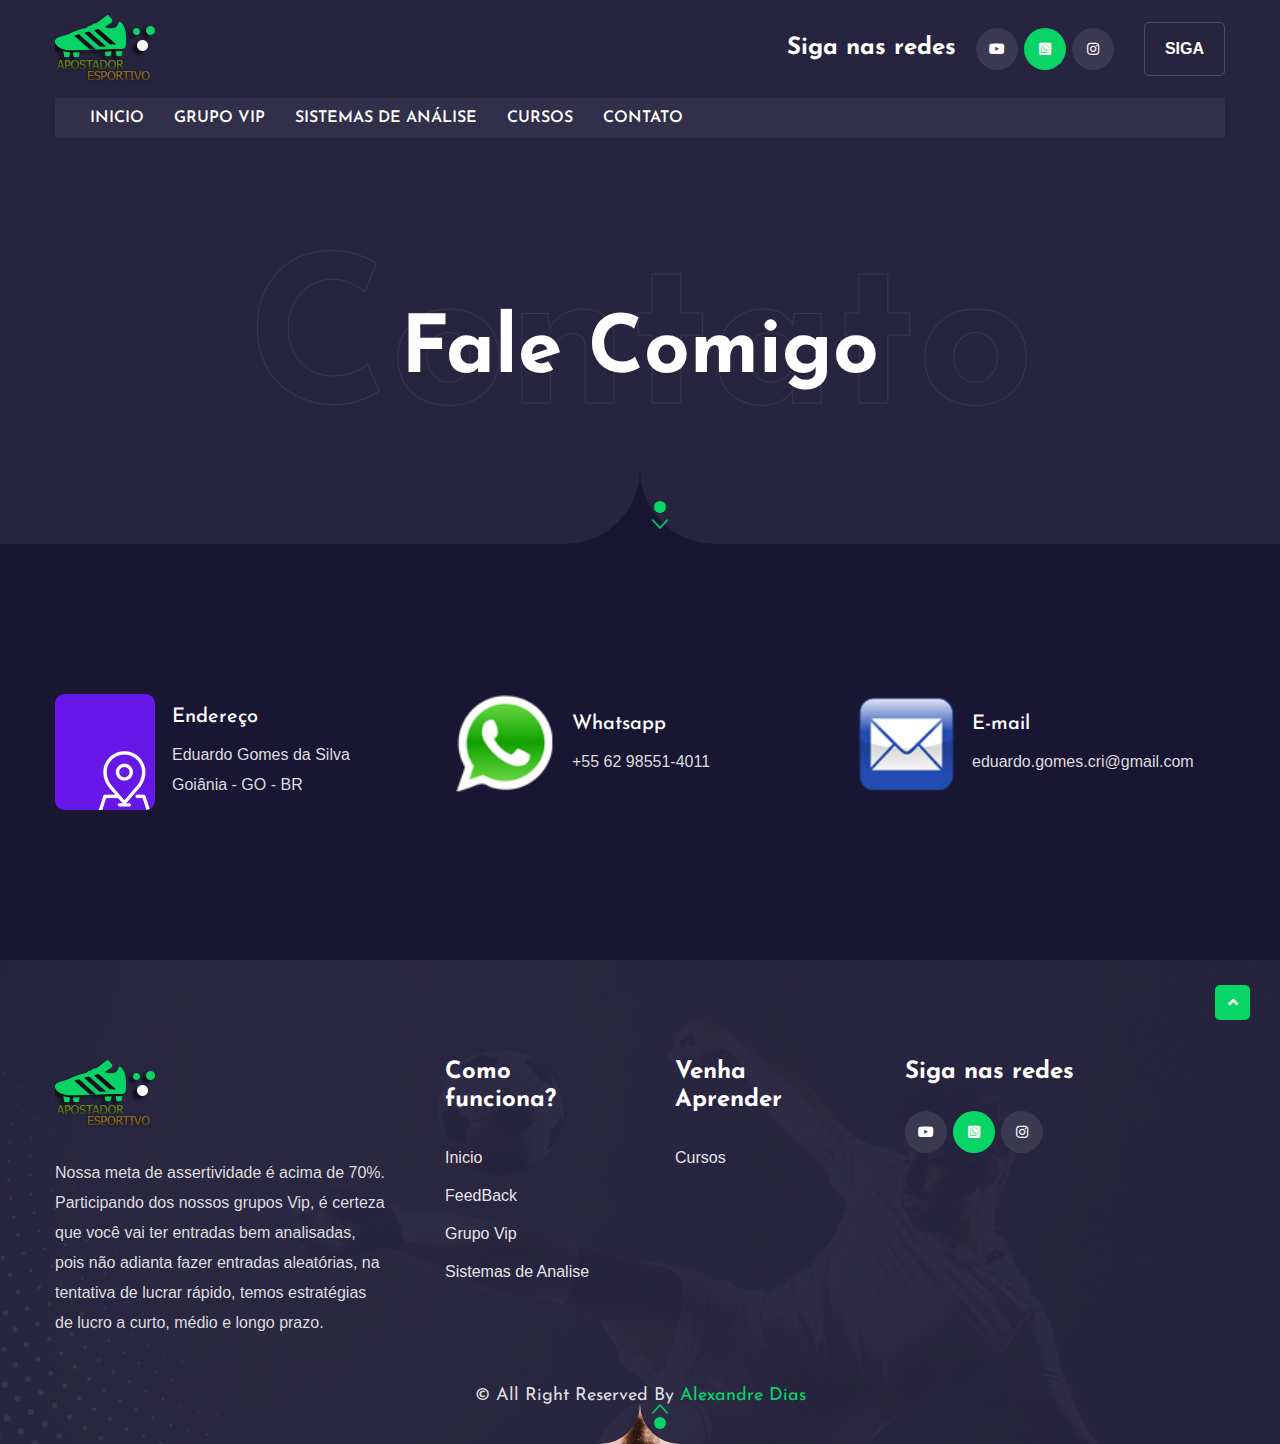
==== contato.html @ e7cf9363 "sistemas de análise" ====
<!DOCTYPE html>
<html lang="en">


<head>
    <meta charset="UTF-8">
    <meta name="viewport" content="width=device-width, initial-scale=1.0">
    <meta http-equiv="X-UA-Compatible" content="ie=edge">

    <title>Aposta Esportiva</title>

    <link rel="stylesheet" href="assets/css/bootstrap.min.css">
    <link rel="stylesheet" href="assets/css/all.min.css">
    <link rel="stylesheet" href="assets/css/animate.css">
    <link rel="stylesheet" href="assets/css/magnific-popup.css">
    <link rel="stylesheet" href="assets/css/owl.min.css">
    <link rel="stylesheet" href="assets/css/flaticon.css">
    <link rel="stylesheet" href="assets/css/odometer.css">
    <link rel="stylesheet" href="assets/css/main.css">

    <link rel="shortcut icon" href="assets/images/favicon.png" type="image/x-icon">

</head>

<body>


    <div class="overlay"></div>
    <a href="#0" class="scrollToTop"><i class="fas fa-angle-up"></i></a>




  <!-- === Header Section === -->
  <header class="header-section-2">
    <div class="container">
        <div class="header-wrapper">
            <div class="logo">
                <a href="index.html"><img src="assets/images/logo/logo.png" alt="logo"></a>
            </div>
            <div class="follow-area">
                <h5 class="title">Siga nas redes</h5>
                <ul class="social-icons choto">
                    <li>
                        <a href="https://www.youtube.com/c/Apostadoresportivo/"><i class="fab fa-youtube"></i></a>
                    </li>
                    <li>
                        <a href="https://api.whatsapp.com/send/?phone=5562985514011&text&type=phone_number&app_absent=0" class="active"><i class="fab fa-whatsapp-square"></i></a>
                    </li>
                    <li>
                        <a href="https://www.instagram.com/apostadoresportivo.net.br/"><i class="fab fa-instagram"></i></a>
                    </li>
                </ul>
            </div>
            <div class="header-right d-none d-lg-block">
                <a href="https://www.youtube.com/c/Apostadoresportivo/" class="custom-button choto">Siga</a>
            </div>
            <div class="ellipsis-bar ml-auto d-lg-none">
                <i class="fas fa-ellipsis-h"></i>
            </div>
            <div class="header-bar">
                <span></span>
                <span></span>
                <span></span>
            </div>
        </div>
    </div>
    <div class="header-bottom">
        <div class="container">
            <div class="header-bottom-wrapper">
                <ul class="menu">
                    <li>
                        <a href="index.html">Inicio</a>
                    </li>
                    <li>
                        <a href="grupovip.html">Grupo Vip</a>
                    </li>
                    <li>
                        <a href="sistema.html">SISTEMAS DE ANÁLISE</a>
                    </li>
                    <!--li>
                        <a href="#0">Como Funciona</a>
                        <ul class="submenu">
                            <li>
                                <a href="feedback.html">feedback</a>
                            </li>
                            <li>
                                <a href="grupovip.html">Grupo Vip</a>
                            </li>
                            <li>
                                <a href="sistema.html">SISTEMAS DE ANÁLISE</a>
                            </li>
                        </ul>
                    <!/li-->
                    <li>
                        <a href="cursos.html">Cursos</a>
                    </li>             
                    <!--li>
                        <a href="promocoes.html">Promoções</a>
                    </li-->                                      
                    <li>
                        <a href="contato.html">Contato</a>
                    </li>
                    <li>
                        <a href="#0" class="custom-button choto py-0 d-lg-none">Siga</a>
                    </li>
                </ul>
          <!--      <form class="header-search-form d-none d-lg-flex">
                    <input type="text" placeholder="Pesquise">
                    <button type="submit">
                        <i class="flaticon-search-interface-symbol"></i>
                    </button>
                </form>!-->
            </div>
        </div>
    </div>
    <div class="header-troops">
        <div class="close-btn">
            <i class="fas fa-times"></i>
        </div>
        <h6 class="title">Follow Me</h6>
        <ul class="social-icons justify-content-start choto">
            <li>
                <a href="#0"><i class="fab fa-facebook-f"></i></a>
            </li>
            <li>
                <a href="#0" class="active"><i class="fab fa-twitter"></i></a>
            </li>
            <li>
                <a href="#0"><i class="fab fa-instagram"></i></a>
            </li>
        </ul>
        <form class="header-search-form">
            <input type="text" placeholder="Search Keyword">
            <button type="submit">
                <i class="flaticon-search-interface-symbol"></i>
            </button>
        </form>
    </div>
</header>
<!-- === Header Section === -->


    <!-- === Hero Section === -->
    <section class="hero-section">
        <a href="#about" class="banner-icon">
            <i class="flaticon-down-arrow"></i>
        </a>
        <div class="container">
            <div class="hero-content">
                <h1 class="title" data-bg="Contato"><span>Fale comigo</span></h1>
                <ul class="breadcrumb">
                    <li>
                    </li>
                    <li>
                    </li>
                </ul>
            </div>
        </div>
    </section>
    <!-- === Hero Section === -->


    <!-- === Contact Section === -->
    <div class="contact-info-section padding-top padding-bottom" id="about">
        <div class="container">
            <div class="row mb-30-none justify-content-center">
                <div class="col-lg-4 col-md-6">
                    <div class="contact-info-item">
                        <div class="contact-info-thumb">
                            <img src="assets/images/contact/01.png" alt="contact">
                        </div>
                        <div class="contact-info-content">
                            <h6 class="title">Endereço</h6>
                            <ul>
                                <li>Eduardo Gomes da Silva<br>Goiânia - GO - BR</li>
                            </ul>
                        </div>
                    </div>
                </div>
                <div class="col-lg-4 col-md-6">
                    <div class="contact-info-item">
                        <div class="contact-info-thumb">
                            <img src="assets/images/banner/01.png" alt="contact">
                        </div>
                        <div class="contact-info-content">
                            <h6 class="title">Whatsapp</h6>
                            <ul>
                                <li><a href="https://api.whatsapp.com/send/?phone=5562985514011&text&type=phone_number&app_absent=0">+55 62 98551-4011</a></li>
                                <!--li><a href="Tel:999999999994">Preciso de outro telefone</a></li-->
                            </ul>
                        </div>
                    </div>
                </div>
                <div class="col-lg-4 col-md-6">
                    <div class="contact-info-item">
                        <div class="contact-info-thumb">
                            <img src="assets/images/banner/02.png" alt="contact">
                        </div>
                        <div class="contact-info-content">
                            <h6 class="title">E-mail</h6>
                            <ul>
                                <li>eduardo.gomes.cri@gmail.com</li>
                            </ul>
                        </div>
                    </div>
                </div>
            </div>
        </div>
    </div>
    <!-- === Contact Section === -->


    

       <!-- === Footer Section === -->
       <footer class="bg_img footer-overlay" data-background="assets/images/footer-bg.jpg">
        <a href="#" class="banner-icon">
            <i class="flaticon-up-arrow-angle"></i>
        </a>
        <div class="footer-shape-bg bg_img" data-background="assets/images/footer-shape.png"></div>
        <div class="container">
            <div class="footer-area">
                <div class="footer-widget widget-about">
                    <div class="logo">
                        <img src="assets/images/logo/logo.png" alt="logo">
                    </div>
                    <p>Nossa meta de assertividade é acima de 70%. Participando dos nossos grupos Vip, é certeza que você vai ter entradas bem analisadas, pois não adianta fazer entradas aleatórias, na tentativa de lucrar rápido, temos estratégias de lucro a curto, médio e longo prazo.</p>
                </div>
                <div class="footer-widget widget-link">
                    <h5 class="title">Como funciona?</h5>
                    <ul>
                        <li>
                            <a href="index.html">Inicio</a>
                        </li>
                        <li>
                            <a href="feedback.html">FeedBack</a>
                        </li>
                        <li>
                            <a href="grupovip.html">Grupo Vip</a>
                        </li>
                        <li>
                            <a href="sistema.html">Sistemas de Analise</a>
                        </li>
                    </ul>
                </div>
                <div class="footer-widget widget-link">
                    <h5 class="title">Venha Aprender</h5>
                    <ul>
                        <!--li>
                            <a href="promocoes.html">Promoções</a>
                        </li-->
                        <li>
                            <a href="cursos.html">Cursos</a>
                        </li>
                        <li>
                    </ul>
                </div>
                <div class="footer-widget widget-follow">
                    <h5 class="title">Siga nas redes</h5>
                    <ul class="social-icons choto">
                        <li>
                            <a href="https://www.youtube.com/c/Apostadoresportivo/"><i class="fab fa-youtube"></i></a>
                        </li>
                        <li>
                            <a href="https://api.whatsapp.com/send/?phone=5562985514011&text&type=phone_number&app_absent=0" class="active"><i class="fab fa-whatsapp-square"></i></a>
                        </li>
                        <li>
                            <a href="https://www.instagram.com/apostadoresportivo.net.br/"><i class="fab fa-instagram"></i></a>
                        </li>
                    </ul>
                </div>
            </div>
            <div class="copyright">
                <p class="m-0">
                    &copy; All Right Reserved By <a href="#0">Alexandre Dias</a>
                </p>
            </div>
        </div>
    </footer>
    <!-- === Footer Section === -->
    <script data-cfasync="false" src="../../cdn-cgi/scripts/5c5dd728/cloudflare-static/email-decode.min.js"></script><script src="assets/js/jquery-3.3.1.min.js"></script>
    <script src="assets/js/bootstrap.min.js"></script>
    <script src="assets/js/isotope-pkgd.min.js"></script>
    <script src="assets/js/magnific-popup.min.js"></script>
    <script src="assets/js/wow.min.js"></script>
    <script src="assets/js/owl.min.js"></script>
    <script src="assets/js/viewport.jquery.js"></script>
    <script src="assets/js/odometer.min.js"></script>
    <script src="assets/js/circle-progress.js"></script>
    <script src="assets/js/contact.js"></script>
    <script src="assets/js/main.js"></script>

</body>


<!-- Mirrored from template.viserlab.com/footme/demo/contact.html by HTTrack Website Copier/3.x [XR&CO'2014], Fri, 22 Jul 2022 23:49:28 GMT -->
</html>
---- assets/css/flaticon.css ----
/*
  	Flaticon icon font: Flaticon
  	Creation date: 21/10/2020 05:51
  	*/

@font-face {
  font-family: "Flaticon";
  src: url("Flaticon.eot");
  src: url("Flaticond41d.eot?#iefix") format("embedded-opentype"),
       url("Flaticon.woff2") format("woff2"),
       url("Flaticon.woff") format("woff"),
       url("Flaticon.ttf") format("truetype"),
       url("Flaticon.svg#Flaticon") format("svg");
  font-weight: normal;
  font-style: normal;
}

@media screen and (-webkit-min-device-pixel-ratio:0) {
  @font-face {
    font-family: "Flaticon";
    src: url("Flaticon.svg#Flaticon") format("svg");
  }
}

[class^="flaticon-"]:before, [class*=" flaticon-"]:before,
[class^="flaticon-"]:after, [class*=" flaticon-"]:after {   
  font-family: Flaticon;
font-style: normal;
}

.flaticon-calendar:before { content: "\f100"; }
.flaticon-location:before { content: "\f101"; }
.flaticon-weighing-machine:before { content: "\f102"; }
.flaticon-height:before { content: "\f103"; }
.flaticon-biography:before { content: "\f104"; }
.flaticon-bar-chart:before { content: "\f105"; }
.flaticon-football-club:before { content: "\f106"; }
.flaticon-trophy:before { content: "\f107"; }
.flaticon-play-button-arrowhead:before { content: "\f108"; }
.flaticon-add:before { content: "\f109"; }
.flaticon-play-button:before { content: "\f10a"; }
.flaticon-check:before { content: "\f10b"; }
.flaticon-thumbs-up:before { content: "\f10c"; }
.flaticon-exchange:before { content: "\f10d"; }
.flaticon-search-interface-symbol:before { content: "\f10e"; }
.flaticon-football:before { content: "\f10f"; }
.flaticon-footwear:before { content: "\f110"; }
.flaticon-soccer-jersey:before { content: "\f111"; }
.flaticon-angle-pointing-to-left:before { content: "\f112"; }
.flaticon-angle-arrow-pointing-to-right:before { content: "\f113"; }
.flaticon-up-arrow-angle:before { content: "\f114"; }
.flaticon-down-arrow:before { content: "\f115"; }
.flaticon-clock:before { content: "\f116"; }
.flaticon-quote:before { content: "\f117"; }
.flaticon-call:before { content: "\f118"; }
.flaticon-email:before { content: "\f119"; }
---- assets/css/odometer.css ----
.odometer.odometer-auto-theme, .odometer.odometer-theme-default {
  display: inline-block;
  vertical-align: middle;
  position: relative;
}
.odometer.odometer-auto-theme .odometer-digit, .odometer.odometer-theme-default .odometer-digit {
  display: inline-block;
  vertical-align: middle;
  position: relative;
}
.odometer.odometer-auto-theme .odometer-digit .odometer-digit-spacer, .odometer.odometer-theme-default .odometer-digit .odometer-digit-spacer {
  display: inline-block;
  vertical-align: middle;
  visibility: hidden;
}
.odometer.odometer-auto-theme .odometer-digit .odometer-digit-inner, .odometer.odometer-theme-default .odometer-digit .odometer-digit-inner {
  text-align: left;
  display: block;
  position: absolute;
  top: 0;
  left: 0;
  right: 0;
  bottom: 0;
  overflow: hidden;
}
.odometer.odometer-auto-theme .odometer-digit .odometer-ribbon, .odometer.odometer-theme-default .odometer-digit .odometer-ribbon {
  display: block;
}
.odometer.odometer-auto-theme .odometer-digit .odometer-ribbon-inner, .odometer.odometer-theme-default .odometer-digit .odometer-ribbon-inner {
  display: block;
  -webkit-backface-visibility: hidden;
}
.odometer.odometer-auto-theme .odometer-digit .odometer-value, .odometer.odometer-theme-default .odometer-digit .odometer-value {
  display: block;
  -webkit-transform: translateZ(0);
}
.odometer.odometer-auto-theme .odometer-digit .odometer-value.odometer-last-value, .odometer.odometer-theme-default .odometer-digit .odometer-value.odometer-last-value {
  position: absolute;
}
.odometer.odometer-auto-theme.odometer-animating-up .odometer-ribbon-inner, .odometer.odometer-theme-default.odometer-animating-up .odometer-ribbon-inner {
  -webkit-transition: -webkit-transform 2s;
  -moz-transition: -moz-transform 2s;
  -ms-transition: -ms-transform 2s;
  -o-transition: -o-transform 2s;
  transition: transform 2s;
}
.odometer.odometer-auto-theme.odometer-animating-up.odometer-animating .odometer-ribbon-inner, .odometer.odometer-theme-default.odometer-animating-up.odometer-animating .odometer-ribbon-inner {
  -webkit-transform: translateY(-100%);
  -moz-transform: translateY(-100%);
  -ms-transform: translateY(-100%);
  -o-transform: translateY(-100%);
  transform: translateY(-100%);
}
.odometer.odometer-auto-theme.odometer-animating-down .odometer-ribbon-inner, .odometer.odometer-theme-default.odometer-animating-down .odometer-ribbon-inner {
  -webkit-transform: translateY(-100%);
  -moz-transform: translateY(-100%);
  -ms-transform: translateY(-100%);
  -o-transform: translateY(-100%);
  transform: translateY(-100%);
}
.odometer.odometer-auto-theme.odometer-animating-down.odometer-animating .odometer-ribbon-inner, .odometer.odometer-theme-default.odometer-animating-down.odometer-animating .odometer-ribbon-inner {
  -webkit-transition: -webkit-transform 2s;
  -moz-transition: -moz-transform 2s;
  -ms-transition: -ms-transform 2s;
  -o-transition: -o-transform 2s;
  transition: transform 2s;
  -webkit-transform: translateY(0);
  -moz-transform: translateY(0);
  -ms-transform: translateY(0);
  -o-transform: translateY(0);
  transform: translateY(0);
}

.odometer.odometer-auto-theme, .odometer.odometer-theme-default {
/*  font-family: "Helvetica Neue", sans-serif;*/
  /*line-height: 1.1em;*/
}
.odometer.odometer-auto-theme .odometer-value, .odometer.odometer-theme-default .odometer-value {
  text-align: center;
}
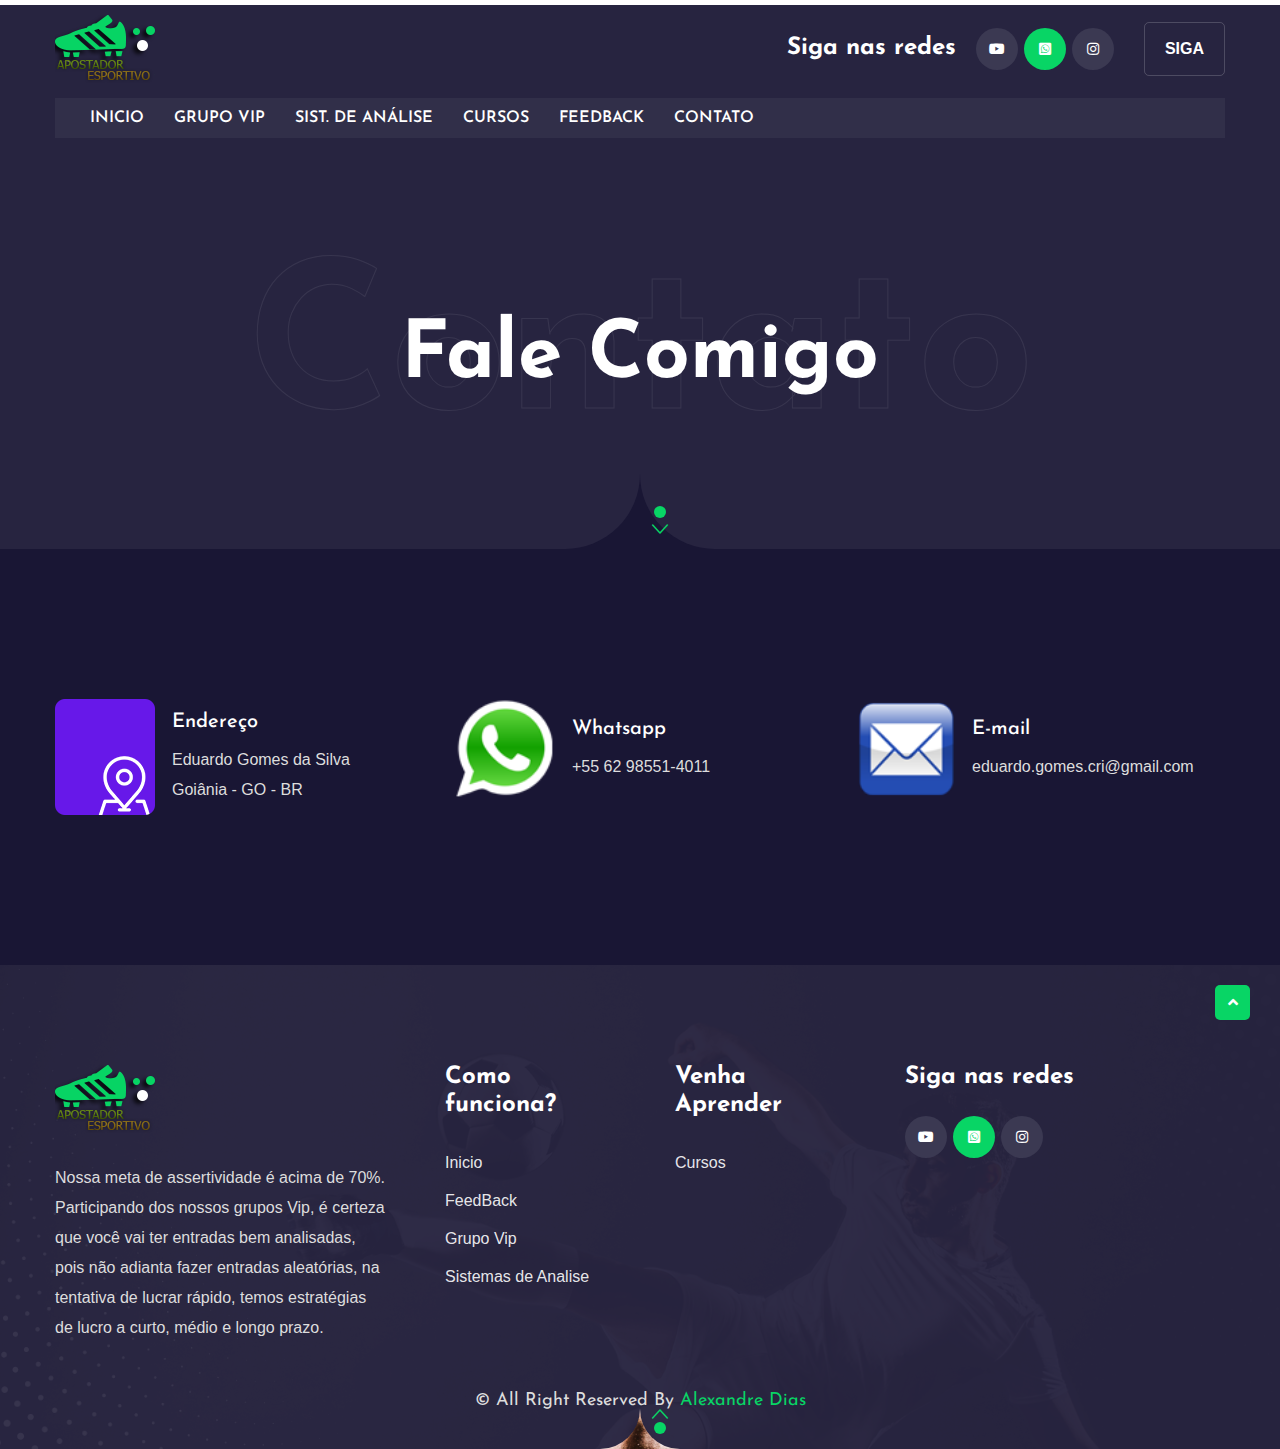
==== commit 2f917d44: "Ajuste menus" ====
--- a/contato.html
+++ b/contato.html
@@ -76,41 +76,21 @@
                         <a href="grupovip.html">Grupo Vip</a>
                     </li>
                     <li>
-                        <a href="sistema.html">SISTEMAS DE ANÁLISE</a>
-                    </li>
-                    <!--li>
-                        <a href="#0">Como Funciona</a>
-                        <ul class="submenu">
-                            <li>
-                                <a href="feedback.html">feedback</a>
-                            </li>
-                            <li>
-                                <a href="grupovip.html">Grupo Vip</a>
-                            </li>
-                            <li>
-                                <a href="sistema.html">SISTEMAS DE ANÁLISE</a>
-                            </li>
-                        </ul>
-                    <!/li-->
-                    <li>
-                        <a href="cursos.html">Cursos</a>
-                    </li>             
-                    <!--li>
-                        <a href="promocoes.html">Promoções</a>
-                    </li-->                                      
-                    <li>
-                        <a href="contato.html">Contato</a>
+                        <a href="sistema.html">SIST. DE ANÁLISE</a>
+                    </li>
+                    <li>
+                        <a href="cursos.html">CURSOS</a>
+                    </li>
+                    <li>
+                        <a href="feedback.html">FEEDBACK</a>
+                    </li>                                               
+                    <li>
+                        <a href="contato.html">CONTATO</a>
                     </li>
                     <li>
                         <a href="#0" class="custom-button choto py-0 d-lg-none">Siga</a>
                     </li>
                 </ul>
-          <!--      <form class="header-search-form d-none d-lg-flex">
-                    <input type="text" placeholder="Pesquise">
-                    <button type="submit">
-                        <i class="flaticon-search-interface-symbol"></i>
-                    </button>
-                </form>!-->
             </div>
         </div>
     </div>
--- a/assets/css/main.css
+++ b/assets/css/main.css
@@ -66,7 +66,7 @@
 /* ==========================================================================
    Base styles: opinionated defaults
    ========================================================================== */
-html {
+   html {
     color: #222;
     font-size: 1em;
     line-height: 1.4;
@@ -5564,4 +5564,190 @@
     z-index: 5;
     position: absolute;
   }
-}+ /*Logo carousel*/
+.carousel-products {
+    display: block;
+    margin-left: auto;
+    margin-right: auto;
+  }
+  
+  .carousel-products .products-wrap {
+    display: block;
+    width: 95%;
+    margin: 0 auto;
+    overflow: hidden;
+  }
+  
+  .carousel-products .products-wrap ul {
+    display: block;
+    list-style: none;
+    position: relative;
+    margin-left: auto;
+    margin-right: auto;
+  }
+  
+  .carousel-products .products-wrap ul li {
+    display: block;
+    float: left;
+    position: relative;
+    width: 350px;
+    height: 450px;
+    line-height: 100%;
+    text-align: center;
+    overflow: hidden;
+  }
+  .carousel-products .products-wrap ul li img {
+    vertical-align: middle;
+  }
+  .carousel-products .products-wrap ul li img:hover {
+    -ms-filter: "progid:DXImageTransform.Microsoft.Alpha(Opacity=100)";
+    filter: alpha(opacity=100);
+    opacity: 1;
+  }
+  
+  .products-list li .item {
+    width: 100%;
+    height: 100%;
+    background-color: white;
+    position: absolute;
+    left: 0;
+    text-align: center;
+  }
+  
+  .products-list li .item .prodHover {
+    width: 100%;
+    height: 100%;
+    position: absolute;
+    left: 0;
+    top: 0;
+    z-index: -1;
+    display: block;
+    transition: all ease 0.5s;
+    background-color: transparent;
+    color: transparent;
+    font-size: 22px;
+    font-weight: 600;
+  }
+  
+  /* Product Name */
+  .products-list li .item .prodName {
+    height: 20px;
+    margin-top: 5px;
+    text-align: center;
+    width: 100%;
+    color: grey;
+    font-size: 16px;
+    display: block;
+    z-index: 3;
+  }
+  
+  /* Product Image */
+  .products-list li .item .prodImg {
+    transform: scale(1);
+    transition: transform 400ms cubic-bezier(0.25, 0.46, 0.45, 0.94),
+      -webkit-transform 400ms cubic-bezier(0.25, 0.46, 0.45, 0.94);
+    -webkit-transition: -webkit-transform 400ms
+      cubic-bezier(0.25, 0.46, 0.45, 0.94);
+    transition: -webkit-transform 400ms cubic-bezier(0.25, 0.46, 0.45, 0.94);
+    transition: transform 400ms cubic-bezier(0.25, 0.46, 0.45, 0.94);
+  }
+  
+  /* Hover */
+  .products-list li .item:hover .prodImg {
+    -webkit-transform: scale(0.95);
+    -ms-transform: scale(0.95);
+    transform: scale(0.95);
+  }
+  
+  .products-list li .item:hover .prodHover {
+    background-color: rgba(0, 0, 0, 0.55);
+    color: white;
+    z-index: 2;
+  }
+  
+  /* Bullets */
+  .carousel-products .prod-breadcrump {
+    margin-top: 15px;
+    display: block;
+    width: 100%;
+    text-align: center;
+  }
+  
+  .carousel-products .prod-breadcrump .bullets {
+    display: inline-block;
+    height: 10px;
+    width: 10px;
+    border-radius: 10px;
+    border: black thin solid;
+    background-color: white;
+    cursor: pointer;
+    margin-right: 5px;
+  }
+  
+  .carousel-products .prod-breadcrump .bullets.actif {
+    background-color: black;
+  }
+
+
+  html {
+        border-top: 5px solid #fff;
+        background: #f9f9f9;
+        }
+     #slider {
+         position: relative;
+         overflow: hidden;
+         margin: 20px auto 0 auto;
+         border-radius: 4px;
+     }
+     #slider ul {
+         position: relative;
+         margin: 0;
+         padding: 0;
+         height: 200px;
+         list-style: none;
+     }
+     #slider ul li {
+         position: relative;
+         display: block;
+         float: left;
+         margin: 0;
+         padding: 0;
+         width: 430px;
+         height: 600px;
+         background: #ccc;
+         text-align: center;
+         line-height: 300px;
+     }
+     a.control_prev, a.control_next {
+         position: absolute;
+         top: 40%;
+         z-index: 999;
+         display: block;
+         padding: 4% 3%;
+         width: auto;
+         height: auto;
+         background: #2a2a2a;
+         color: #fff;
+         text-decoration: none;
+         font-weight: 600;
+         font-size: 18px;
+         opacity: 0.8;
+        /* cursor: pointer;*/
+     }
+     a.control_prev:hover, a.control_next:hover {
+         opacity: 1;
+         -webkit-transition: all 0.2s ease;
+     }
+     a.control_prev {
+         border-radius: 0 2px 2px 0;
+     }
+     a.control_next {
+         right: 0;
+         border-radius: 2px 0 0 2px;
+     }
+     .slider_option {
+         position: relative;
+         margin: 10px auto;
+         width: 160px;
+         font-size: 18px;
+     }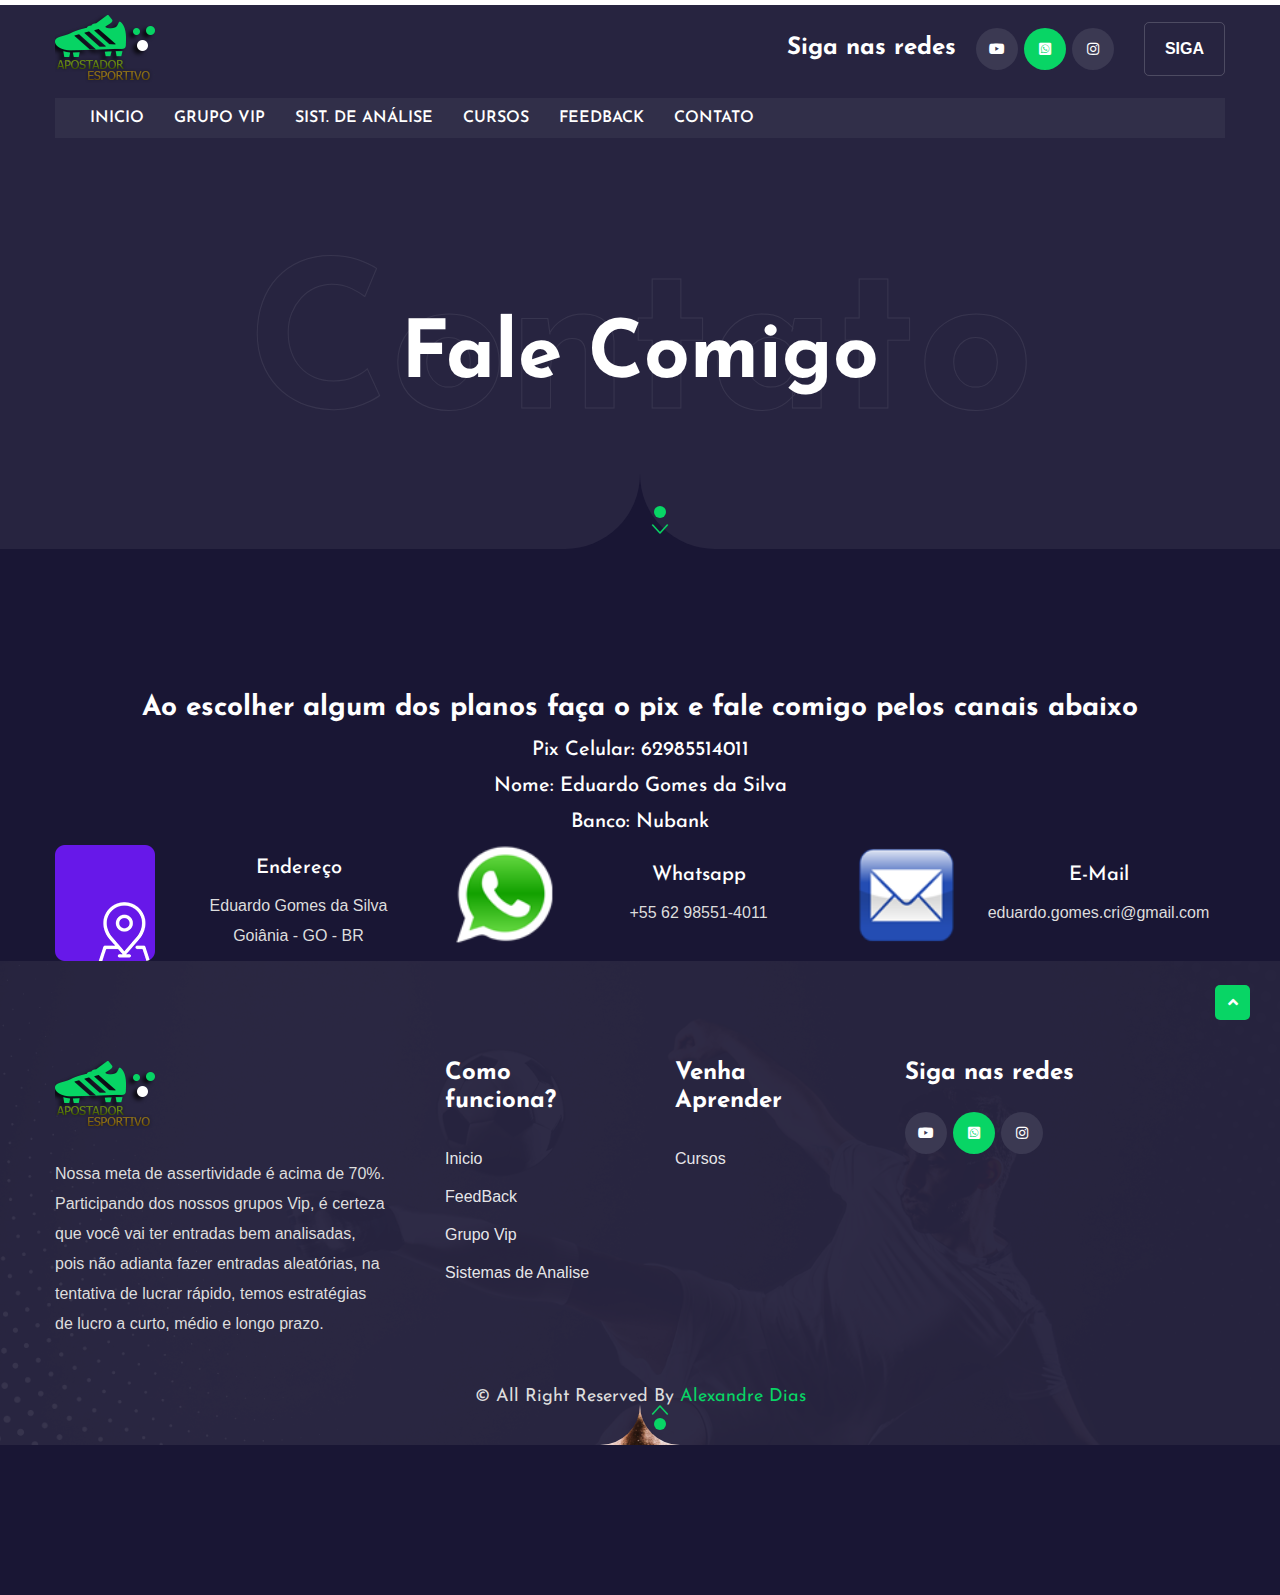
==== commit e4913e35: "ajustes" ====
--- a/contato.html
+++ b/contato.html
@@ -31,94 +31,96 @@
 
 
 
-  <!-- === Header Section === -->
-  <header class="header-section-2">
-    <div class="container">
-        <div class="header-wrapper">
-            <div class="logo">
-                <a href="index.html"><img src="assets/images/logo/logo.png" alt="logo"></a>
-            </div>
-            <div class="follow-area">
-                <h5 class="title">Siga nas redes</h5>
-                <ul class="social-icons choto">
-                    <li>
-                        <a href="https://www.youtube.com/c/Apostadoresportivo/"><i class="fab fa-youtube"></i></a>
-                    </li>
-                    <li>
-                        <a href="https://api.whatsapp.com/send/?phone=5562985514011&text&type=phone_number&app_absent=0" class="active"><i class="fab fa-whatsapp-square"></i></a>
-                    </li>
-                    <li>
-                        <a href="https://www.instagram.com/apostadoresportivo.net.br/"><i class="fab fa-instagram"></i></a>
-                    </li>
-                </ul>
-            </div>
-            <div class="header-right d-none d-lg-block">
-                <a href="https://www.youtube.com/c/Apostadoresportivo/" class="custom-button choto">Siga</a>
-            </div>
-            <div class="ellipsis-bar ml-auto d-lg-none">
-                <i class="fas fa-ellipsis-h"></i>
-            </div>
-            <div class="header-bar">
-                <span></span>
-                <span></span>
-                <span></span>
-            </div>
-        </div>
-    </div>
-    <div class="header-bottom">
+    <!-- === Header Section === -->
+    <header class="header-section-2">
         <div class="container">
-            <div class="header-bottom-wrapper">
-                <ul class="menu">
-                    <li>
-                        <a href="index.html">Inicio</a>
-                    </li>
-                    <li>
-                        <a href="grupovip.html">Grupo Vip</a>
-                    </li>
-                    <li>
-                        <a href="sistema.html">SIST. DE ANÁLISE</a>
-                    </li>
-                    <li>
-                        <a href="cursos.html">CURSOS</a>
-                    </li>
-                    <li>
-                        <a href="feedback.html">FEEDBACK</a>
-                    </li>                                               
-                    <li>
-                        <a href="contato.html">CONTATO</a>
-                    </li>
-                    <li>
-                        <a href="#0" class="custom-button choto py-0 d-lg-none">Siga</a>
-                    </li>
-                </ul>
-            </div>
-        </div>
-    </div>
-    <div class="header-troops">
-        <div class="close-btn">
-            <i class="fas fa-times"></i>
-        </div>
-        <h6 class="title">Follow Me</h6>
-        <ul class="social-icons justify-content-start choto">
-            <li>
-                <a href="#0"><i class="fab fa-facebook-f"></i></a>
-            </li>
-            <li>
-                <a href="#0" class="active"><i class="fab fa-twitter"></i></a>
-            </li>
-            <li>
-                <a href="#0"><i class="fab fa-instagram"></i></a>
-            </li>
-        </ul>
-        <form class="header-search-form">
-            <input type="text" placeholder="Search Keyword">
-            <button type="submit">
-                <i class="flaticon-search-interface-symbol"></i>
-            </button>
-        </form>
-    </div>
-</header>
-<!-- === Header Section === -->
+            <div class="header-wrapper">
+                <div class="logo">
+                    <a href="index.html"><img src="assets/images/logo/logo.png" alt="logo"></a>
+                </div>
+                <div class="follow-area">
+                    <h5 class="title">Siga nas redes</h5>
+                    <ul class="social-icons choto">
+                        <li>
+                            <a href="https://www.youtube.com/c/Apostadoresportivo/"><i class="fab fa-youtube"></i></a>
+                        </li>
+                        <li>
+                            <a href="https://api.whatsapp.com/send/?phone=5562985514011&text&type=phone_number&app_absent=0"
+                                class="active"><i class="fab fa-whatsapp-square"></i></a>
+                        </li>
+                        <li>
+                            <a href="https://www.instagram.com/apostadoresportivo.net.br/"><i
+                                    class="fab fa-instagram"></i></a>
+                        </li>
+                    </ul>
+                </div>
+                <div class="header-right d-none d-lg-block">
+                    <a href="https://www.youtube.com/c/Apostadoresportivo/" class="custom-button choto">Siga</a>
+                </div>
+                <div class="ellipsis-bar ml-auto d-lg-none">
+                    <i class="fas fa-ellipsis-h"></i>
+                </div>
+                <div class="header-bar">
+                    <span></span>
+                    <span></span>
+                    <span></span>
+                </div>
+            </div>
+        </div>
+        <div class="header-bottom">
+            <div class="container">
+                <div class="header-bottom-wrapper">
+                    <ul class="menu">
+                        <li>
+                            <a href="index.html">INICIO</a>
+                        </li>
+                        <li>
+                            <a href="grupovip.html">GRUPO VIP</a>
+                        </li>
+                        <li>
+                            <a href="sistema.html">SIST. DE ANÁLISE</a>
+                        </li>
+                        <li>
+                            <a href="cursos.html">CURSOS</a>
+                        </li>
+                        <li>
+                            <a href="feedback.html">FEEDBACK</a>
+                        </li>
+                        <li>
+                            <a href="contato.html">CONTATO</a>
+                        </li>
+                        <li>
+                            <a href="#0" class="custom-button choto py-0 d-lg-none">Siga</a>
+                        </li>
+                    </ul>
+                </div>
+            </div>
+        </div>
+        <div class="header-troops">
+            <div class="close-btn">
+                <i class="fas fa-times"></i>
+            </div>
+            <h6 class="title">Follow Me</h6>
+            <ul class="social-icons justify-content-start choto">
+                <li>
+                    <a href="#0"><i class="fab fa-facebook-f"></i></a>
+                </li>
+                <li>
+                    <a href="#0" class="active"><i class="fab fa-twitter"></i></a>
+                </li>
+                <li>
+                    <a href="#0"><i class="fab fa-instagram"></i></a>
+                </li>
+            </ul>
+            <form class="header-search-form">
+                <input type="text" placeholder="Search Keyword">
+                <button type="submit">
+                    <i class="flaticon-search-interface-symbol"></i>
+                </button>
+            </form>
+        </div>
+    </header>
+    <!-- === Header Section === -->
 
 
     <!-- === Hero Section === -->
@@ -143,6 +145,21 @@
 
     <!-- === Contact Section === -->
     <div class="contact-info-section padding-top padding-bottom" id="about">
+        <div class="hero-content">
+           <h4> <p>Ao escolher algum dos planos faça o pix e fale comigo pelos canais abaixo</p></h4>
+           <p></p>
+           <div class="hero-content"><h6>
+           <p>Pix Celular: 62985514011</p>
+            <p>Nome: Eduardo Gomes da Silva</p>
+            <p>Banco: Nubank</p></h6>
+            <p></p>
+            <p></p>
+            <p></p>
+            <p></p>
+            <p></p>
+            <div></div>
+
+        </div>
         <div class="container">
             <div class="row mb-30-none justify-content-center">
                 <div class="col-lg-4 col-md-6">
@@ -166,7 +183,9 @@
                         <div class="contact-info-content">
                             <h6 class="title">Whatsapp</h6>
                             <ul>
-                                <li><a href="https://api.whatsapp.com/send/?phone=5562985514011&text&type=phone_number&app_absent=0">+55 62 98551-4011</a></li>
+                                <li><a
+                                        href="https://api.whatsapp.com/send/?phone=5562985514011&text&type=phone_number&app_absent=0">+55
+                                        62 98551-4011</a></li>
                                 <!--li><a href="Tel:999999999994">Preciso de outro telefone</a></li-->
                             </ul>
                         </div>
@@ -191,10 +210,10 @@
     <!-- === Contact Section === -->
 
 
-    
-
-       <!-- === Footer Section === -->
-       <footer class="bg_img footer-overlay" data-background="assets/images/footer-bg.jpg">
+
+
+    <!-- === Footer Section === -->
+    <footer class="bg_img footer-overlay" data-background="assets/images/footer-bg.jpg">
         <a href="#" class="banner-icon">
             <i class="flaticon-up-arrow-angle"></i>
         </a>
@@ -205,7 +224,9 @@
                     <div class="logo">
                         <img src="assets/images/logo/logo.png" alt="logo">
                     </div>
-                    <p>Nossa meta de assertividade é acima de 70%. Participando dos nossos grupos Vip, é certeza que você vai ter entradas bem analisadas, pois não adianta fazer entradas aleatórias, na tentativa de lucrar rápido, temos estratégias de lucro a curto, médio e longo prazo.</p>
+                    <p>Nossa meta de assertividade é acima de 70%. Participando dos nossos grupos Vip, é certeza que
+                        você vai ter entradas bem analisadas, pois não adianta fazer entradas aleatórias, na tentativa
+                        de lucrar rápido, temos estratégias de lucro a curto, médio e longo prazo.</p>
                 </div>
                 <div class="footer-widget widget-link">
                     <h5 class="title">Como funciona?</h5>
@@ -243,10 +264,12 @@
                             <a href="https://www.youtube.com/c/Apostadoresportivo/"><i class="fab fa-youtube"></i></a>
                         </li>
                         <li>
-                            <a href="https://api.whatsapp.com/send/?phone=5562985514011&text&type=phone_number&app_absent=0" class="active"><i class="fab fa-whatsapp-square"></i></a>
-                        </li>
-                        <li>
-                            <a href="https://www.instagram.com/apostadoresportivo.net.br/"><i class="fab fa-instagram"></i></a>
+                            <a href="https://api.whatsapp.com/send/?phone=5562985514011&text&type=phone_number&app_absent=0"
+                                class="active"><i class="fab fa-whatsapp-square"></i></a>
+                        </li>
+                        <li>
+                            <a href="https://www.instagram.com/apostadoresportivo.net.br/"><i
+                                    class="fab fa-instagram"></i></a>
                         </li>
                     </ul>
                 </div>
@@ -259,7 +282,8 @@
         </div>
     </footer>
     <!-- === Footer Section === -->
-    <script data-cfasync="false" src="../../cdn-cgi/scripts/5c5dd728/cloudflare-static/email-decode.min.js"></script><script src="assets/js/jquery-3.3.1.min.js"></script>
+    <script data-cfasync="false" src="../../cdn-cgi/scripts/5c5dd728/cloudflare-static/email-decode.min.js"></script>
+    <script src="assets/js/jquery-3.3.1.min.js"></script>
     <script src="assets/js/bootstrap.min.js"></script>
     <script src="assets/js/isotope-pkgd.min.js"></script>
     <script src="assets/js/magnific-popup.min.js"></script>
@@ -275,4 +299,5 @@
 
 
 <!-- Mirrored from template.viserlab.com/footme/demo/contact.html by HTTrack Website Copier/3.x [XR&CO'2014], Fri, 22 Jul 2022 23:49:28 GMT -->
+
 </html>--- a/assets/css/main.css
+++ b/assets/css/main.css
@@ -3309,7 +3309,7 @@
 }
 
 .video-container{
-    width: 100vw;
+    width: 50vw;
     height: 100vh;
   }
       
@@ -3342,28 +3342,16 @@
 
 /*Video Fluid Section Starts Here*/
 .video-fluid {
-    height: 300px;
+    /*height: 300px;*/
     position: relative;
     overflow: hidden;
 }
 
-@media (min-width: 576px) {
-    .video-fluid {
-        height: 450px;
-    }
-}
-
-@media (min-width: 768px) {
-    .video-fluid {
-        height: 750px;
-    }
-}
-
-@media (min-width: 1200px) {
+/*@media (min-width: 1200px) {
     .video-fluid {
         height: 870px;
     }
-}
+}*/
 
 .video-fluid::before {
     width: 101%;
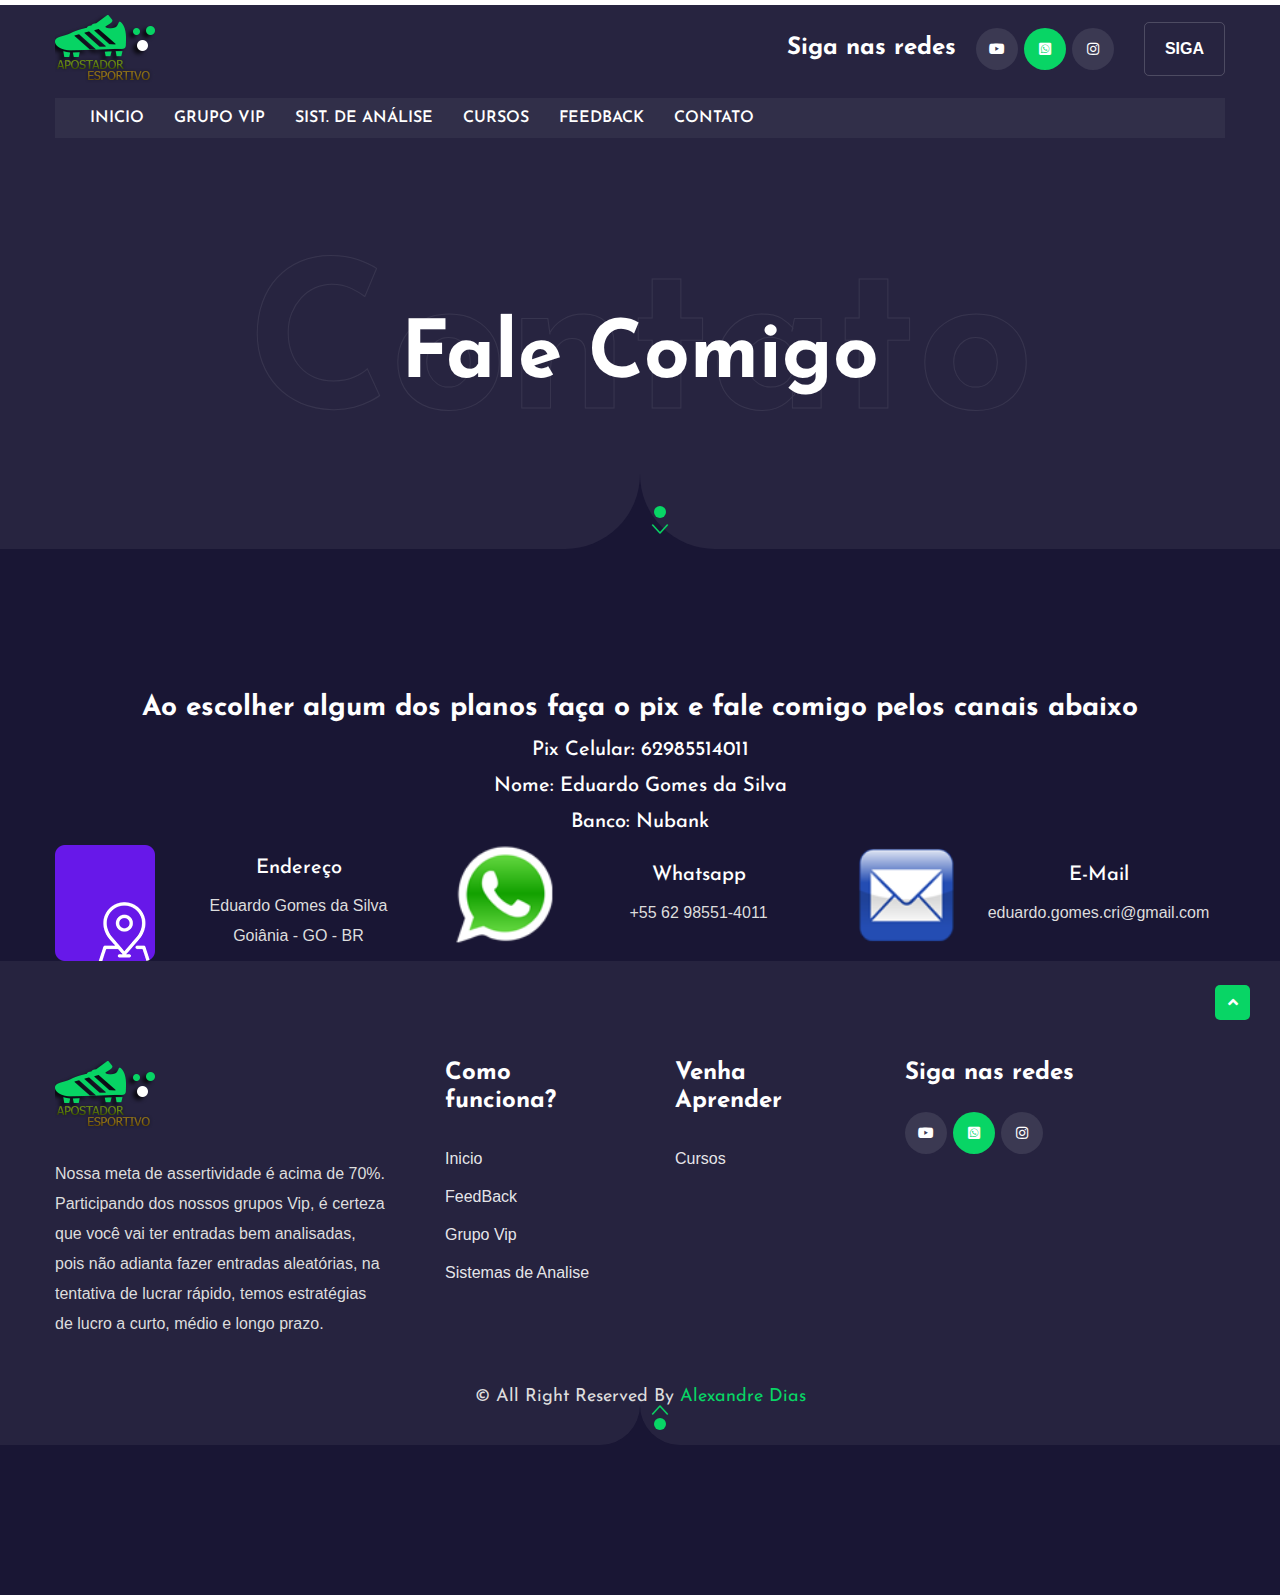
==== commit 9df4f420: "remoção de script" ====
--- a/contato.html
+++ b/contato.html
@@ -282,7 +282,7 @@
         </div>
     </footer>
     <!-- === Footer Section === -->
-    <script data-cfasync="false" src="../../cdn-cgi/scripts/5c5dd728/cloudflare-static/email-decode.min.js"></script>
+    <!--script data-cfasync="false" src="../../cdn-cgi/scripts/5c5dd728/cloudflare-static/email-decode.min.js"></script>
     <script src="assets/js/jquery-3.3.1.min.js"></script>
     <script src="assets/js/bootstrap.min.js"></script>
     <script src="assets/js/isotope-pkgd.min.js"></script>
@@ -293,7 +293,7 @@
     <script src="assets/js/odometer.min.js"></script>
     <script src="assets/js/circle-progress.js"></script>
     <script src="assets/js/contact.js"></script>
-    <script src="assets/js/main.js"></script>
+    <script src="assets/js/main.js"></script-->
 
 </body>
 
--- a/assets/css/main.css
+++ b/assets/css/main.css
@@ -3344,7 +3344,8 @@
 .video-fluid {
     /*height: 300px;*/
     position: relative;
-    overflow: hidden;
+    width: 100%;
+   /* overflow: hidden;*/
 }
 
 /*@media (min-width: 1200px) {
@@ -3353,11 +3354,11 @@
     }
 }*/
 
-.video-fluid::before {
+/*.video-fluid::before {
     width: 101%;
     height: 101%;
     background: rgba(25, 22, 52, 0.51);
-}
+}*/
 
 /*History Section Starts Here*/
 .history-tab {
@@ -4078,12 +4079,12 @@
 }
 
 .history-wrapper {
-    margin-bottom: -80px;
-}
-
-@media (min-width: 992px) {
+    margin-bottom: -10px;
+}
+
+@media (min-width: 100px) {
     .history-wrapper {
-        margin-bottom: -100px;
+        margin-bottom: -10px;
     }
 }
 
@@ -5738,4 +5739,9 @@
          margin: 10px auto;
          width: 160px;
          font-size: 18px;
+     }
+
+     .imagem {
+        margin-top: 20px;
+        width: 2000;
      }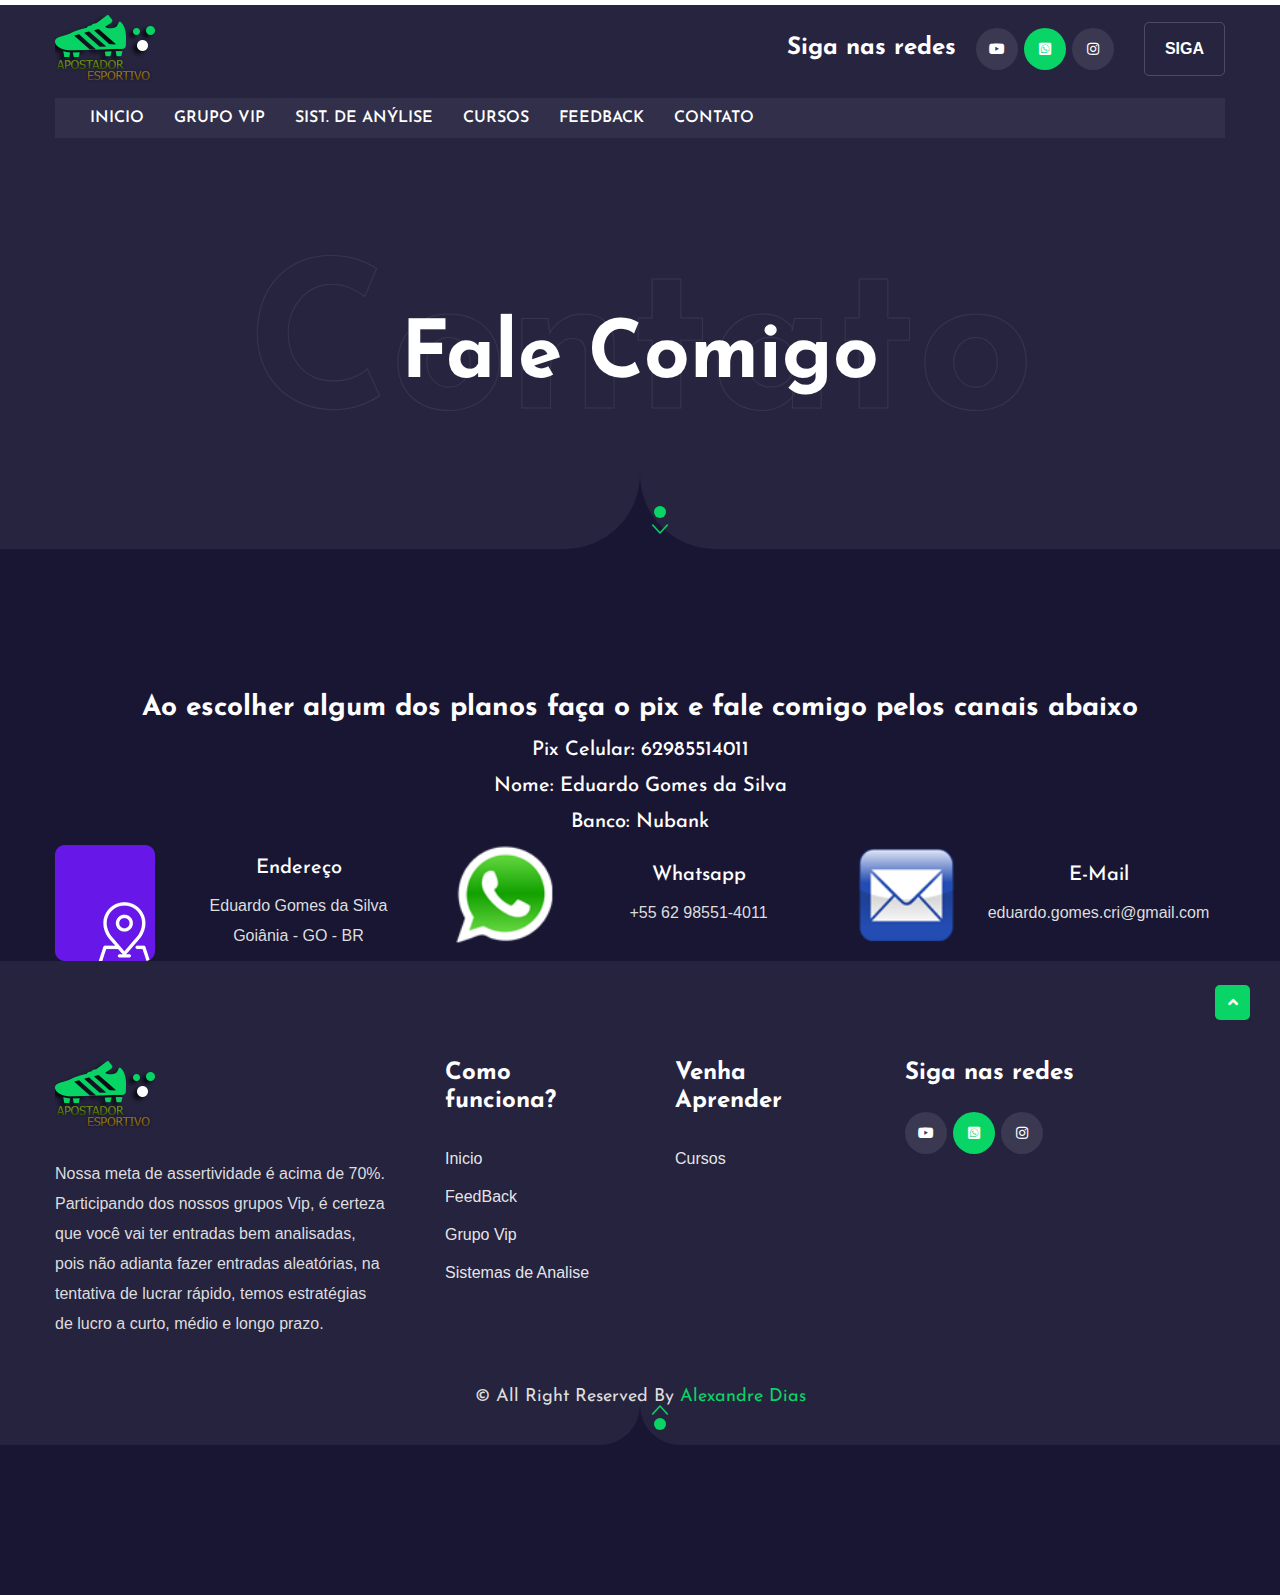
==== commit f03c2e56: "ajustes tag ads" ====
--- a/contato.html
+++ b/contato.html
@@ -3,6 +3,41 @@
 
 
 <head>
+        <!-- Google tag (gtag.js) -->
+        <script async src="https://www.googletagmanager.com/gtag/js?id=G-5CFB4QTPMH"></script>
+        <script>
+          window.dataLayer = window.dataLayer || [];
+          function gtag(){dataLayer.push(arguments);}
+          gtag('js', new Date());
+        
+          gtag('config', 'G-5CFB4QTPMH');
+        </script>
+        <!-- fim TAG google-->
+        
+        <!-- Global site tag (gtag.js) - Google Ads: 957652544 -->
+        <script async src="https://www.googletagmanager.com/gtag/js?id=AW-957652544"></script>
+        <script>
+          window.dataLayer = window.dataLayer || [];
+          function gtag(){dataLayer.push(arguments);}
+          gtag('js', new Date());
+        
+          gtag('config', 'AW-957652544');
+        </script>
+        
+        
+        <script>
+            gtag('event', 'page_view', {
+              'send_to': 'AW-957652544',
+              'value': 'replace with value',
+              'items': [{
+                'id': 'replace with value',
+                'location_id': 'replace with value',
+                'google_business_vertical': 'custom'
+              }]
+            });
+          </script>
+        
+          <!--fim tag-->
     <meta charset="UTF-8">
     <meta name="viewport" content="width=device-width, initial-scale=1.0">
     <meta http-equiv="X-UA-Compatible" content="ie=edge">
@@ -78,7 +113,7 @@
                             <a href="grupovip.html">GRUPO VIP</a>
                         </li>
                         <li>
-                            <a href="sistema.html">SIST. DE ANÁLISE</a>
+                            <a href="sistema.html">SIST. DE ANÝLISE</a>
                         </li>
                         <li>
                             <a href="cursos.html">CURSOS</a>
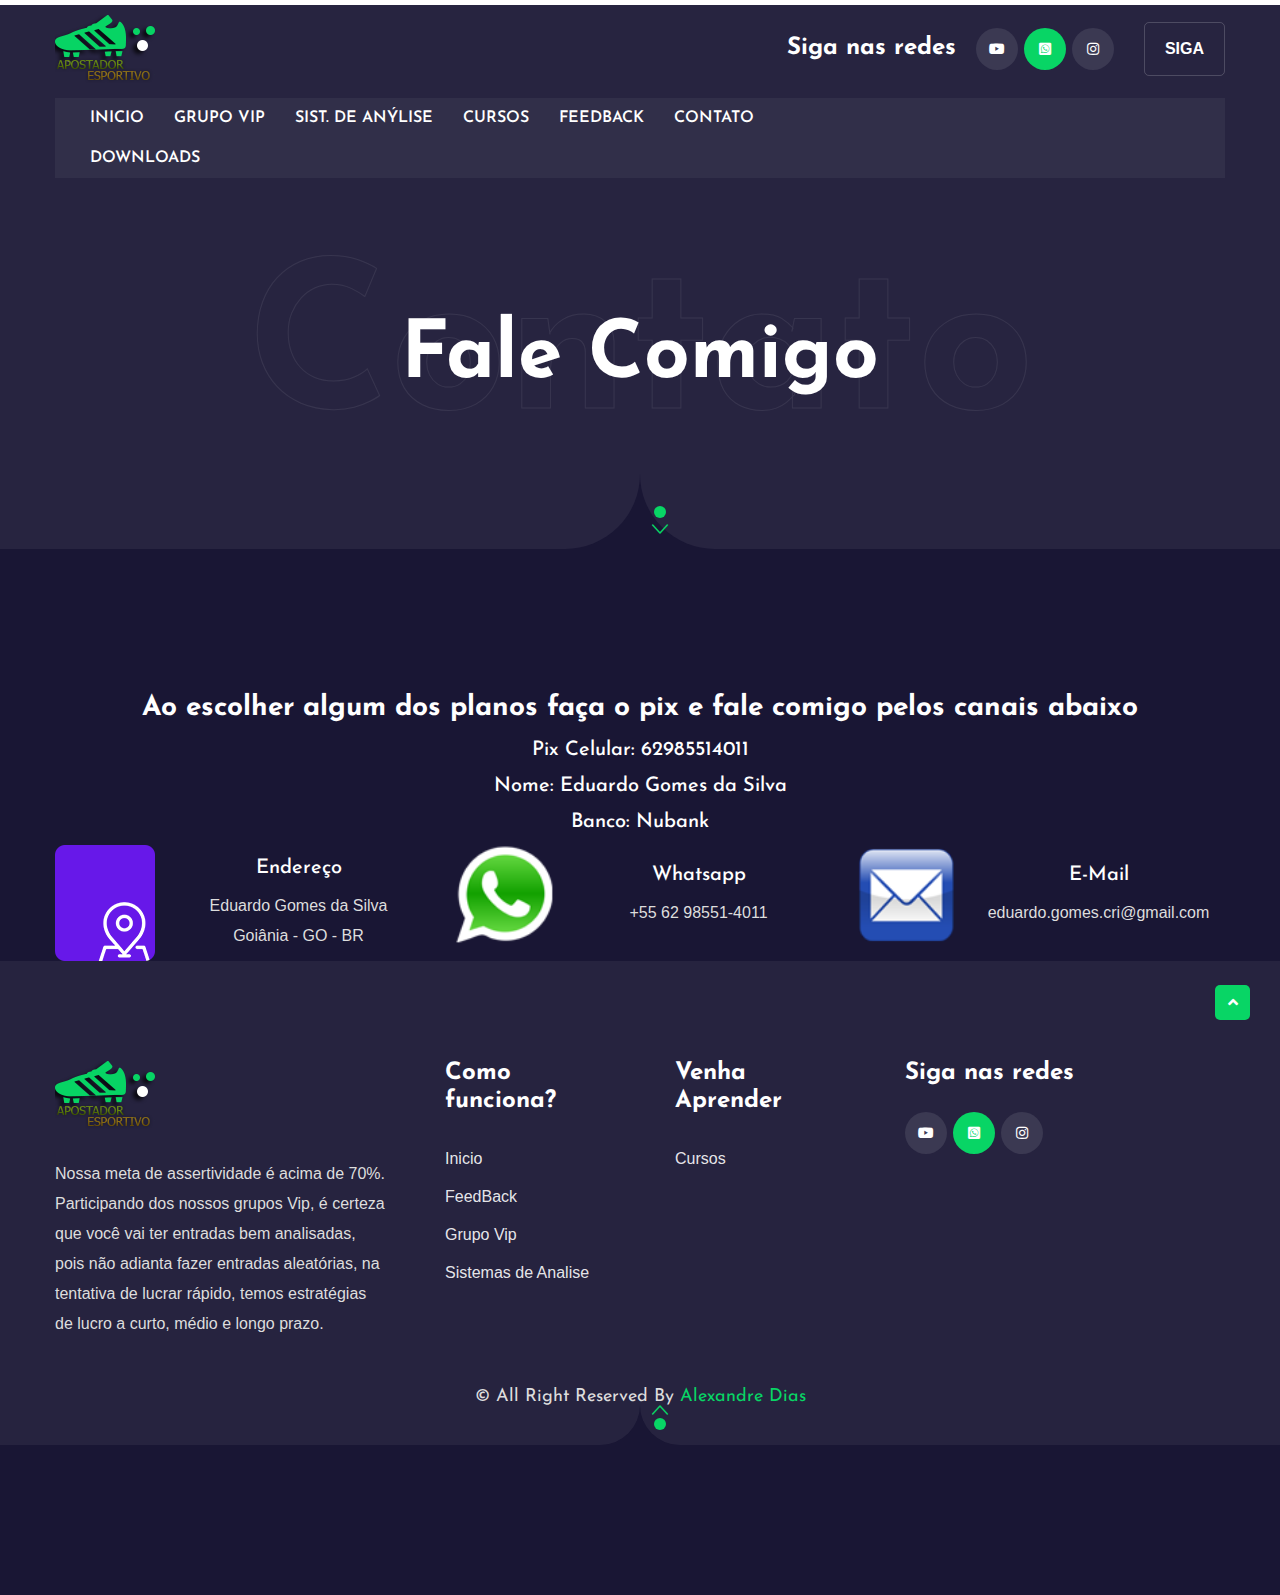
==== commit fb275c88: "inserido o download" ====
--- a/contato.html
+++ b/contato.html
@@ -125,7 +125,7 @@
                             <a href="contato.html">CONTATO</a>
                         </li>
                         <li>
-                            <a href="#0" class="custom-button choto py-0 d-lg-none">Siga</a>
+                            <a href="downloads.html">DOWNLOADS</a>
                         </li>
                     </ul>
                 </div>
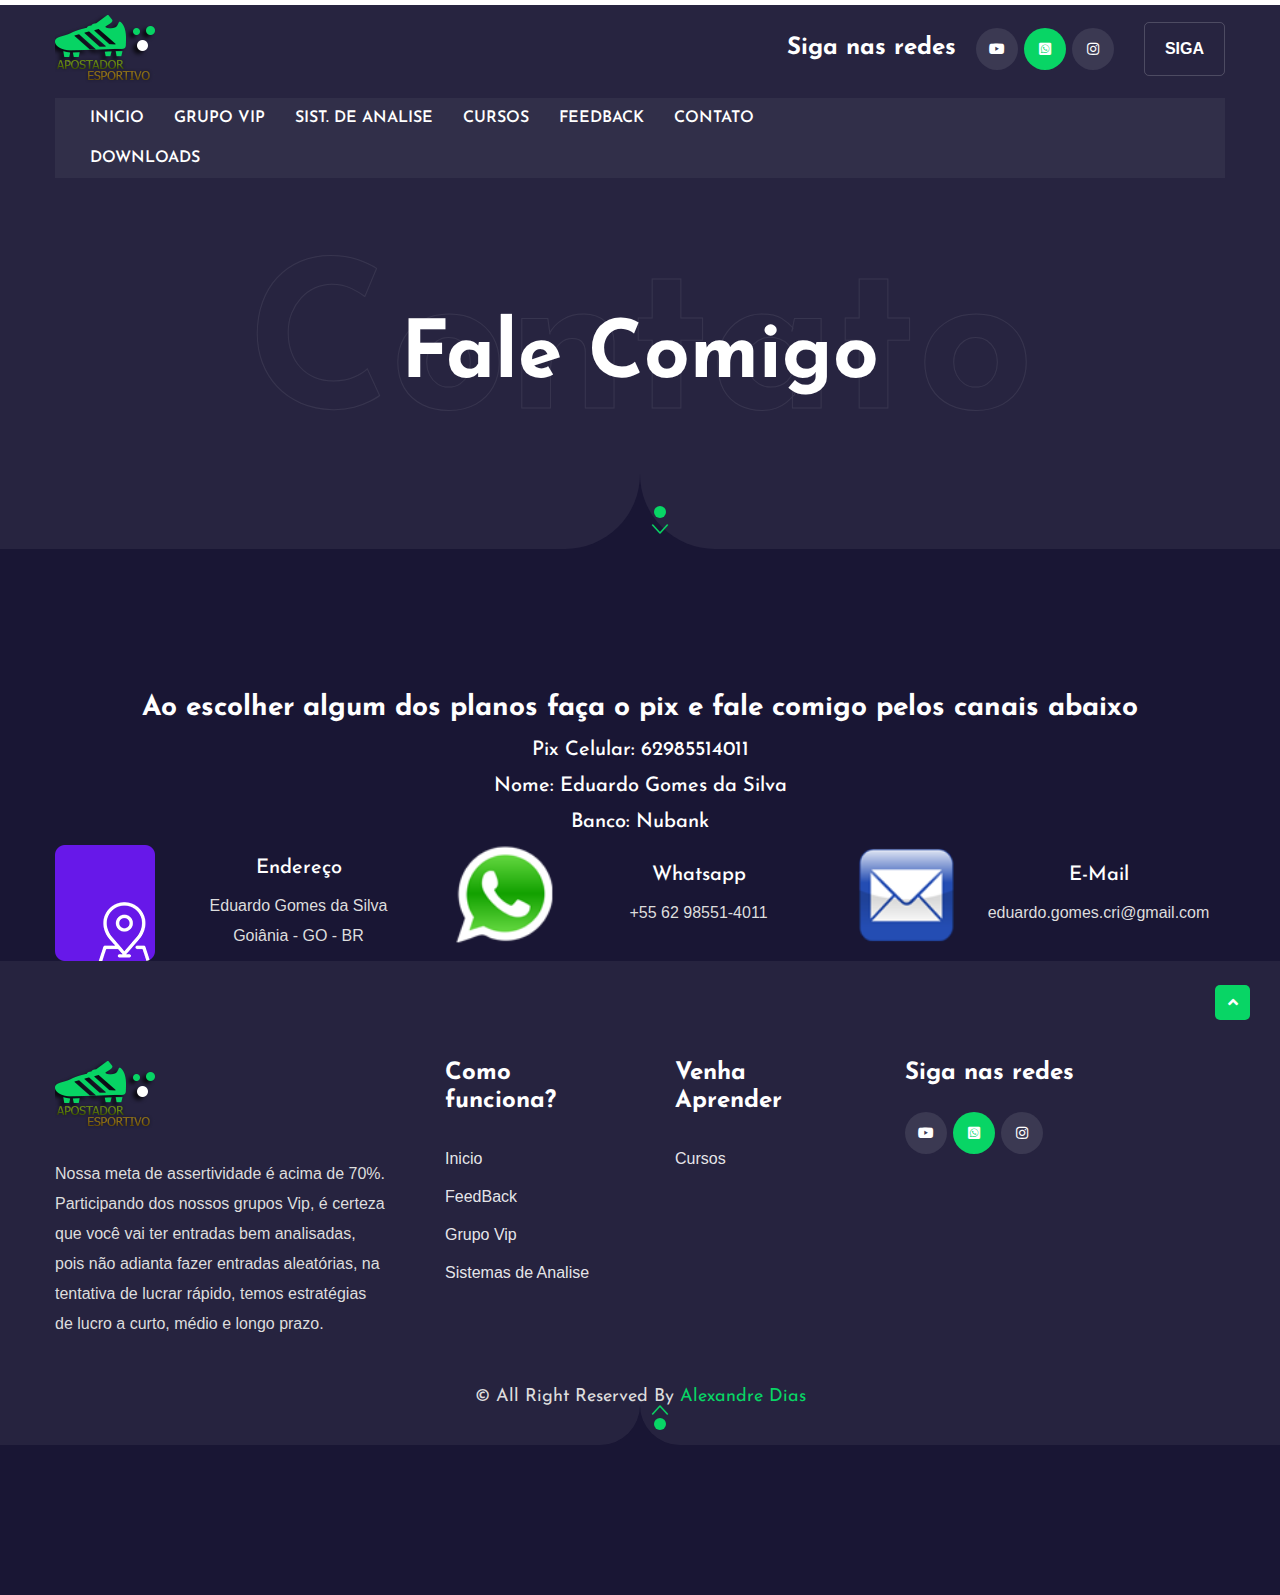
==== commit a9d476e5: "ajustes" ====
--- a/contato.html
+++ b/contato.html
@@ -113,7 +113,7 @@
                             <a href="grupovip.html">GRUPO VIP</a>
                         </li>
                         <li>
-                            <a href="sistema.html">SIST. DE ANÝLISE</a>
+                            <a href="sistema.html">SIST. DE ANALISE</a>
                         </li>
                         <li>
                             <a href="cursos.html">CURSOS</a>
